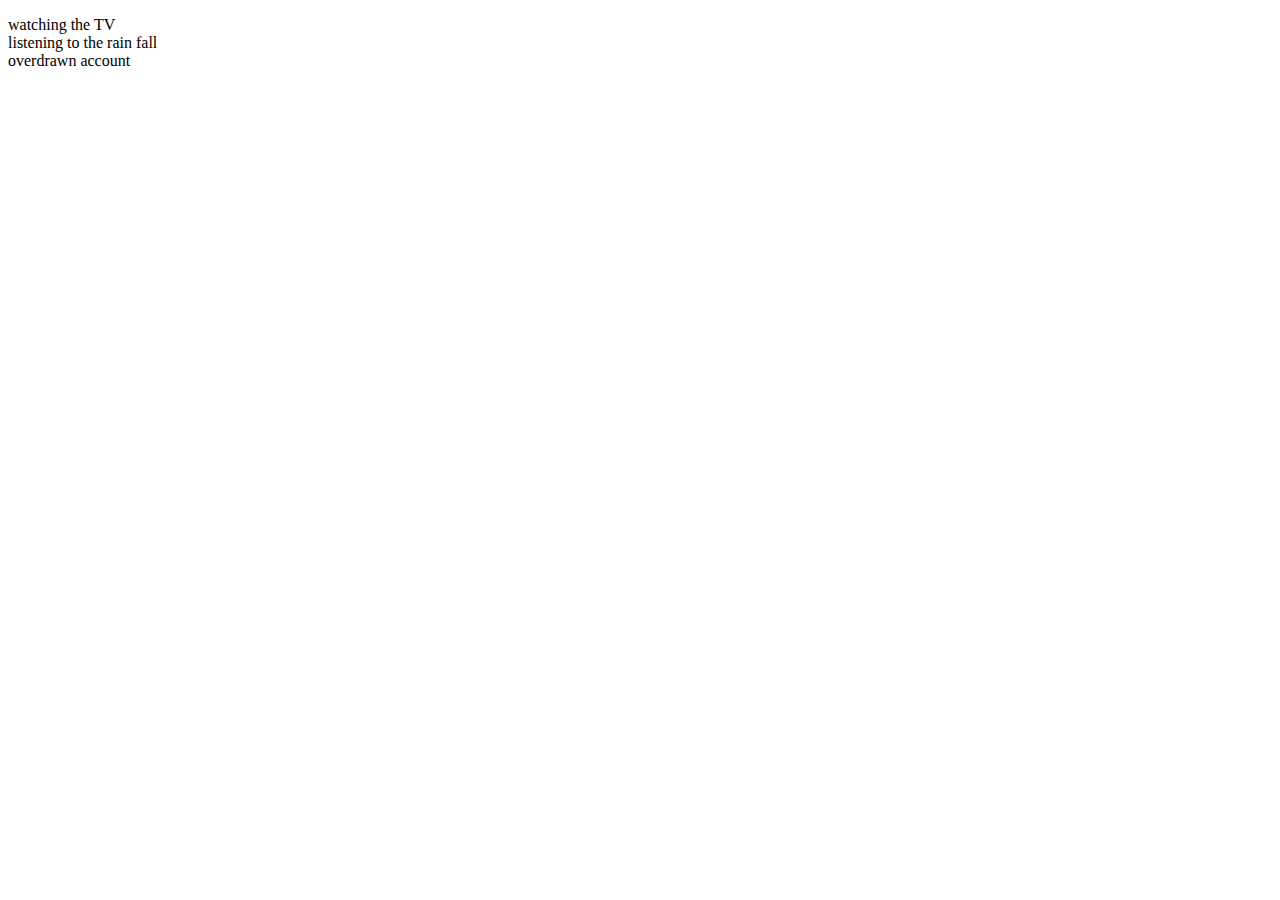
==== test.html @ 689f6ca5 "initial commit" ====
<!DOCTYPE html>
<html lang="en">
<head>
    <meta charset="UTF-8">
    <meta name="viewport" content="width=device-width, initial-scale=1.0">
    <meta http-equiv="X-UA-Compatible" content="ie=edge">
    <title>test</title>
</head>
<body>

<p id="haikuText">&nbsp;</p>


<script src="sql-wasm.js"></script>
<script>
    var db, contents, fives, seven;
    config = {
        locateFile: filename => `sql-wasm.wasm`
    }
    initSqlJs(config).then(function(SQL){
        var xhr = new XMLHttpRequest();
        xhr.open('GET', 'haiku.db', true);
        xhr.responseType = 'arraybuffer';

        xhr.onload = e => {
            var uInt8Array = new Uint8Array(xhr.response);
            db = new SQL.Database(uInt8Array);
            fives = db.exec("SELECT five FROM haiku ORDER BY random() LIMIT 2;");
            seven = db.exec("SELECT seven FROM haiku ORDER BY random() LIMIT 1;");
            // console.log(contents);
            // contents[0].values[0][1]
            // contents[0].values[Math.floor(Math.random() * contents[0].values.length)][0]
            // console.log( fives[0].values[0][0] + "\n", seven[0].values[0][0] + "\n", fives[0].values[1][0] );
            var haikuText = document.getElementById('haikuText');
                haikuText.innerHTML = fives[0].values[0][0] + "<br>" + seven[0].values[0][0] + "<br>" + fives[0].values[1][0];
        };
        xhr.send();
    });


</script>

</body>
</html>
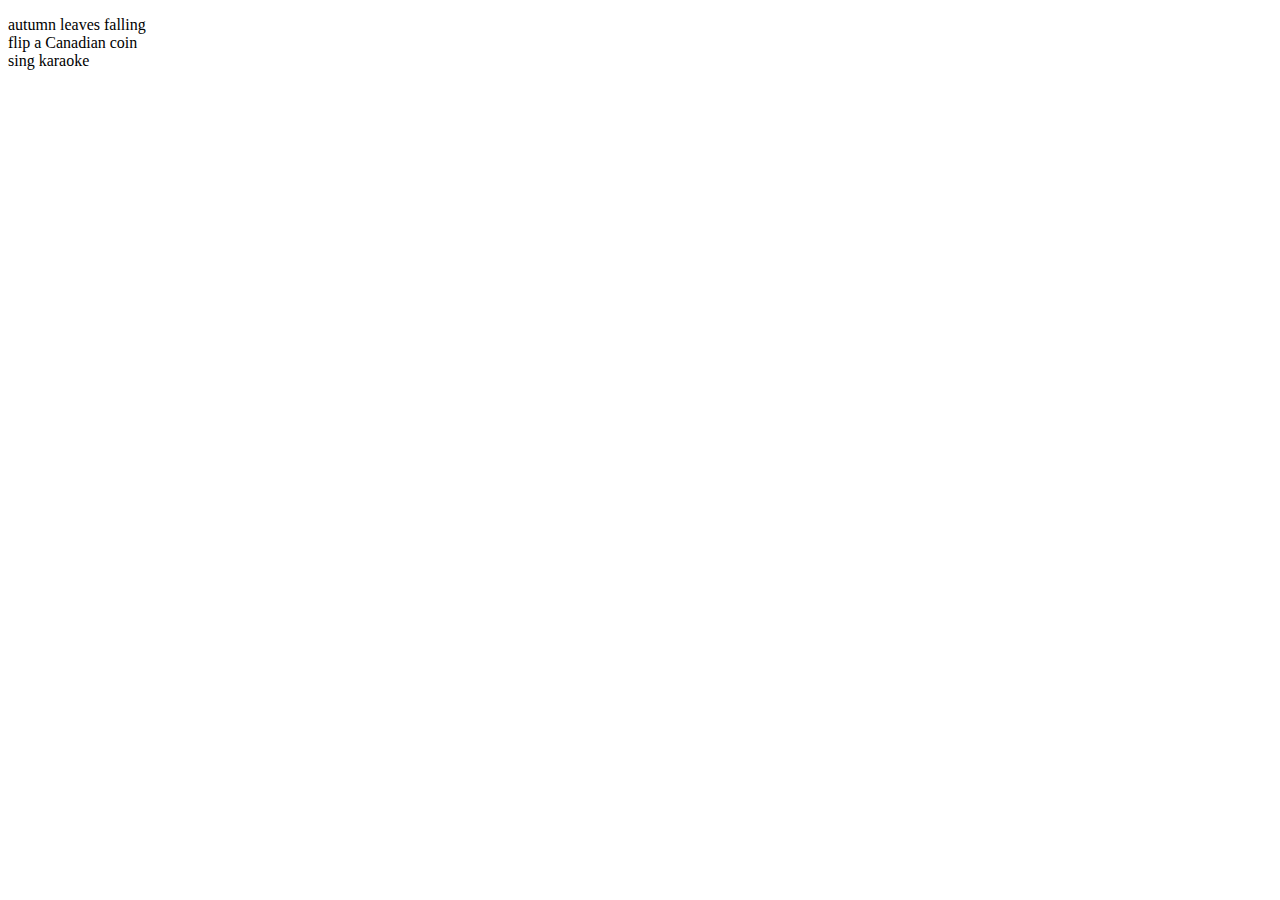
==== commit 69e43893: "thanks for pointing me in the right direction wrt sql, jack" ====
--- a/test.html
+++ b/test.html
@@ -13,7 +13,7 @@
 
 <script src="sql-wasm.js"></script>
 <script>
-    var db, contents, fives, seven;
+    var db, contents, fives, seven, haiku;
     config = {
         locateFile: filename => `sql-wasm.wasm`
     }
@@ -25,14 +25,22 @@
         xhr.onload = e => {
             var uInt8Array = new Uint8Array(xhr.response);
             db = new SQL.Database(uInt8Array);
-            fives = db.exec("SELECT five FROM haiku ORDER BY random() LIMIT 2;");
-            seven = db.exec("SELECT seven FROM haiku ORDER BY random() LIMIT 1;");
+            haiku = db.exec(`
+                SELECT a.five, b.seven , c.five
+                FROM (select distinct five from haiku) a,
+                    (select distinct seven from haiku) b,
+                    (Select distinct five from haiku) c
+                Order by random(),random(),random() LIMIT 1;
+                `);
+            // fives = db.exec("SELECT five FROM haiku ORDER BY random() LIMIT 2;");
+            // seven = db.exec("SELECT seven FROM haiku ORDER BY random() LIMIT 1;");
             // console.log(contents);
             // contents[0].values[0][1]
             // contents[0].values[Math.floor(Math.random() * contents[0].values.length)][0]
             // console.log( fives[0].values[0][0] + "\n", seven[0].values[0][0] + "\n", fives[0].values[1][0] );
             var haikuText = document.getElementById('haikuText');
-                haikuText.innerHTML = fives[0].values[0][0] + "<br>" + seven[0].values[0][0] + "<br>" + fives[0].values[1][0];
+                // haikuText.innerHTML = fives[0].values[0][0] + "<br>" + seven[0].values[0][0] + "<br>" + fives[0].values[1][0];
+                haikuText.innerHTML = haiku[0].values[0].join('<br>');
         };
         xhr.send();
     });
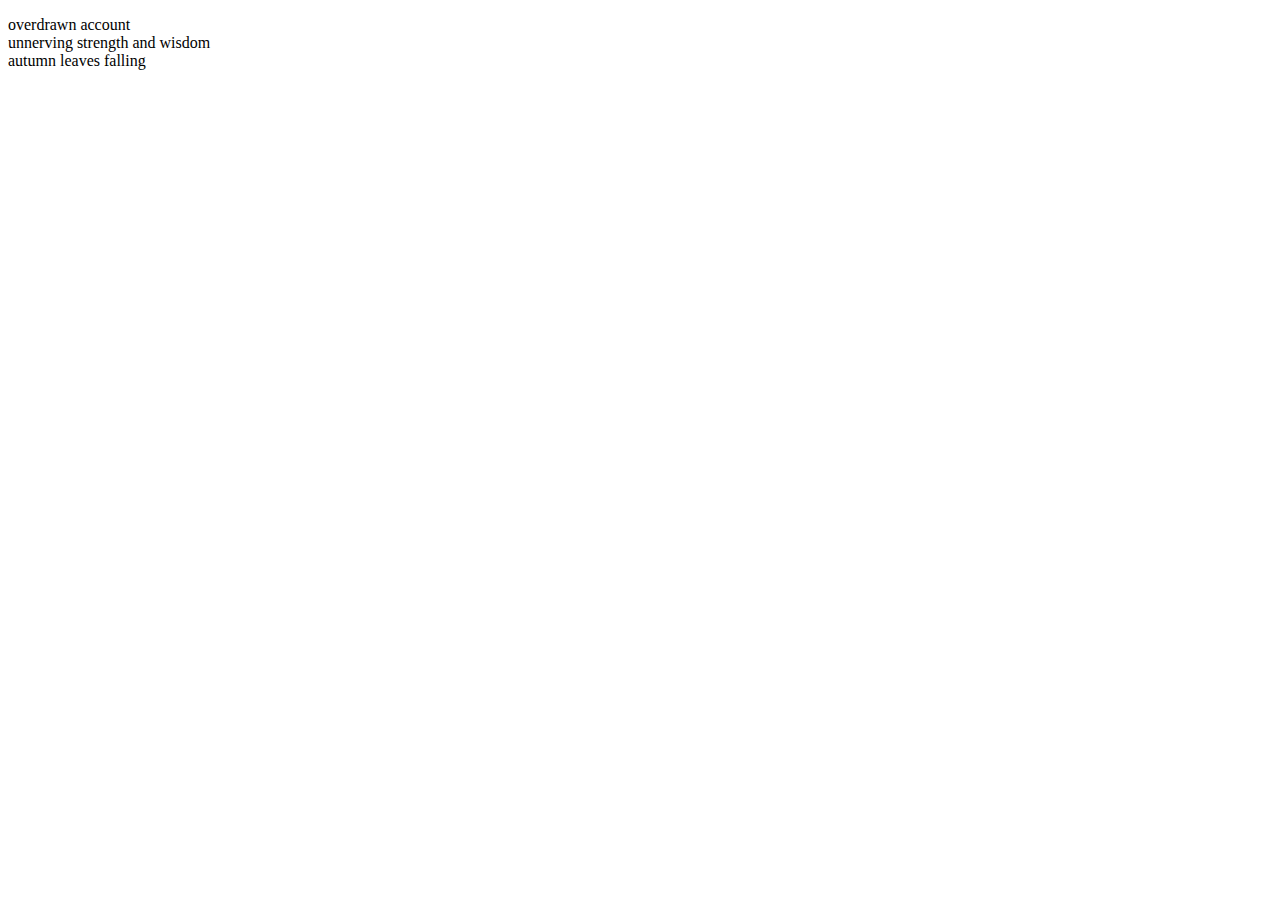
==== commit 84b25bcc: "add prod files, prevent duplicates in sql" ====
--- a/test.html
+++ b/test.html
@@ -13,38 +13,35 @@
 
 <script src="sql-wasm.js"></script>
 <script>
-    var db, contents, fives, seven, haiku;
+    var db, config, haiku;
     config = {
         locateFile: filename => `sql-wasm.wasm`
     }
-    initSqlJs(config).then(function(SQL){
-        var xhr = new XMLHttpRequest();
-        xhr.open('GET', 'haiku.db', true);
-        xhr.responseType = 'arraybuffer';
+    function getHaiku(){
+        initSqlJs(config).then(function(SQL){
+            var xhr = new XMLHttpRequest();
+            xhr.open('GET', 'haiku.db', true);
+            xhr.responseType = 'arraybuffer';
 
-        xhr.onload = e => {
-            var uInt8Array = new Uint8Array(xhr.response);
-            db = new SQL.Database(uInt8Array);
-            haiku = db.exec(`
-                SELECT a.five, b.seven , c.five
-                FROM (select distinct five from haiku) a,
-                    (select distinct seven from haiku) b,
-                    (Select distinct five from haiku) c
-                Order by random(),random(),random() LIMIT 1;
+            xhr.onload = e => {
+                var uInt8Array = new Uint8Array(xhr.response);
+                db = new SQL.Database(uInt8Array);
+                haiku = db.exec(`
+                    SELECT a.five, b.seven, c.five
+                    FROM (SELECT DISTINCT five  FROM haiku) a,
+                         (SELECT DISTINCT seven FROM haiku) b,
+                         (SELECT DISTINCT five  FROM haiku) c
+                    WHERE NOT a.five = c.five
+                    ORDER BY random(), random(), random()
+                    LIMIT 1;
                 `);
-            // fives = db.exec("SELECT five FROM haiku ORDER BY random() LIMIT 2;");
-            // seven = db.exec("SELECT seven FROM haiku ORDER BY random() LIMIT 1;");
-            // console.log(contents);
-            // contents[0].values[0][1]
-            // contents[0].values[Math.floor(Math.random() * contents[0].values.length)][0]
-            // console.log( fives[0].values[0][0] + "\n", seven[0].values[0][0] + "\n", fives[0].values[1][0] );
-            var haikuText = document.getElementById('haikuText');
-                // haikuText.innerHTML = fives[0].values[0][0] + "<br>" + seven[0].values[0][0] + "<br>" + fives[0].values[1][0];
-                haikuText.innerHTML = haiku[0].values[0].join('<br>');
-        };
-        xhr.send();
-    });
-
+                var haikuText = document.getElementById('haikuText');
+                    haikuText.innerHTML = haiku[0].values[0].join('<br>');
+            };
+            xhr.send();
+        });
+    }
+    getHaiku();
 
 </script>
 
